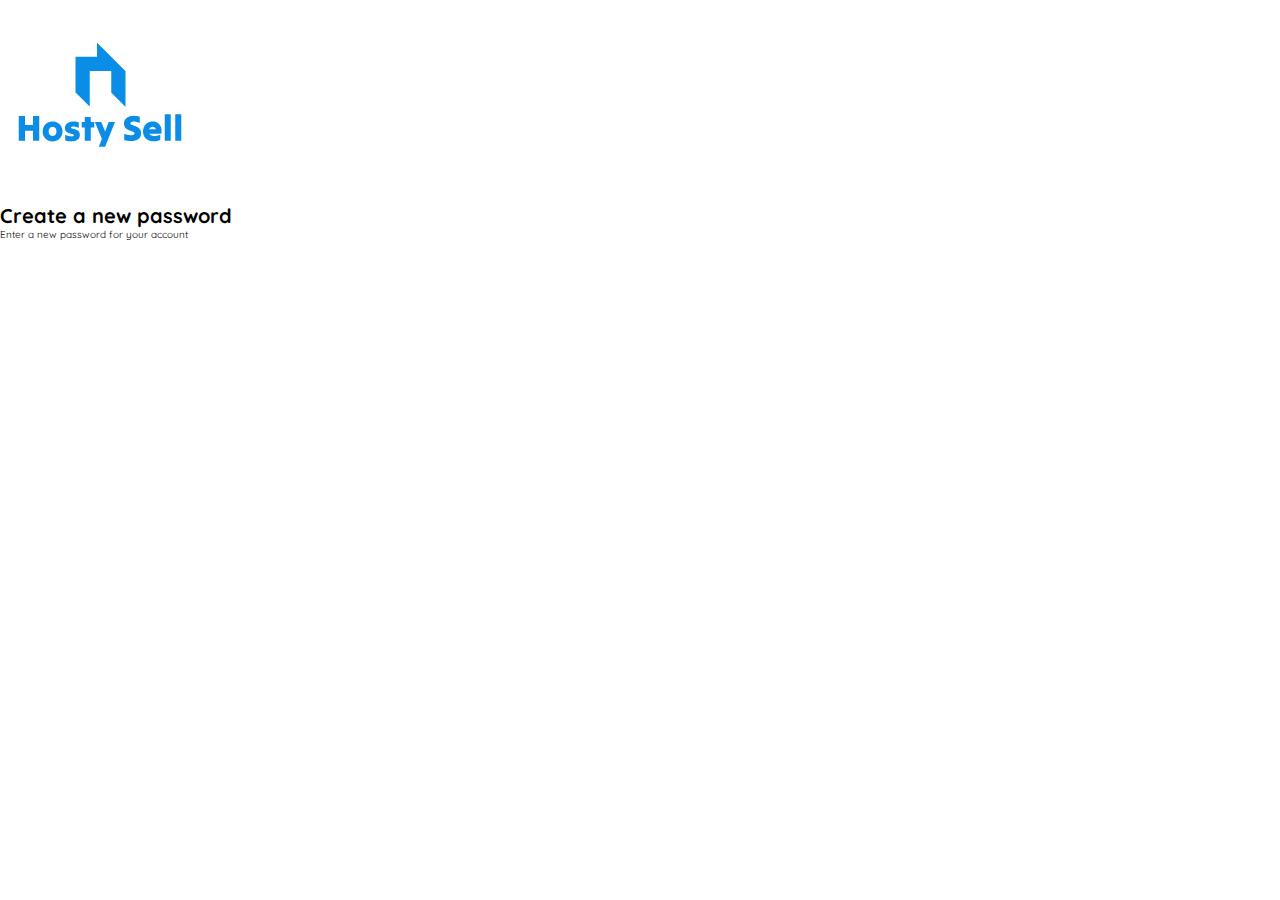
==== view/password/new_password.html @ 1e475cdf "se agrego el icono a los assets y crearon las carpetas para pantallas de la pagina" ====
<!DOCTYPE html>
<html lang="en">
<head>
    <meta charset="UTF-8">
    <meta name="viewport" content="width=device-width, initial-scale=1.0">
    <title>Host Sell</title>
    <link rel="shortcut icon" href="./assets/icons/icon_hosty.ico" type="image/x-icon">
    <link rel="preconnect" href="https://fonts.googleapis.com">
    <link rel="preconnect" href="https://fonts.gstatic.com" crossorigin>
    <link href="https://fonts.googleapis.com/css2?family=Quicksand:wght@300..700&display=swap" rel="stylesheet">
    <link rel="stylesheet" href="../../css/mobile.css">
</head>
<body>
    <main>
        <section id="container_create_new-password">
            <img src="../../assets/pictures/logo3.png" alt="logo_hosty_sell">

            <div id="container_title-password">
                <h1 id="title-create-password">Create a new password</h1>
                <p id="text-create-password">Enter a new password for your account</p>
            </div>
        </section>
    </main>
</body>
</html>
---- css/mobile.css ----
:root{
    --primary-color: #098de6;
    --gray-ligth-color: #c7c7c7;
    --white-color: #FFFFFF;
    --text-input-field-color: #f7f7f7;
    --black-color:#000000;
    --dark-color: #232830;
}

*{
    box-sizing: border-box;
    padding: 0;
    margin: 0;
}

html{
    font-family: "Quicksand";
    font-size: 62.5%;
}
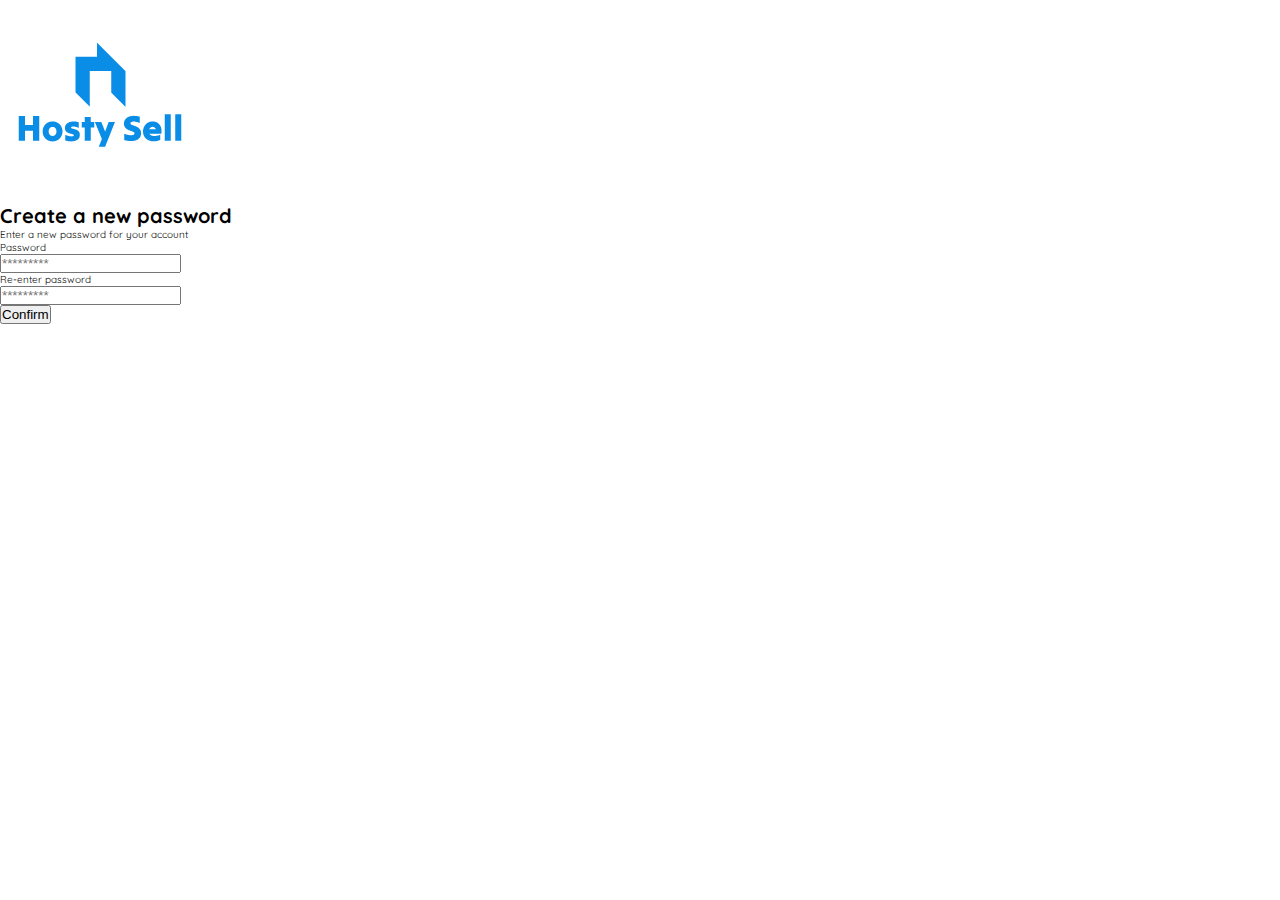
==== commit 2812893c: "Diseño de inputs, tipo text y button, centrar el contenido" ====
--- a/view/password/new_password.html
+++ b/view/password/new_password.html
@@ -4,7 +4,7 @@
     <meta charset="UTF-8">
     <meta name="viewport" content="width=device-width, initial-scale=1.0">
     <title>Host Sell</title>
-    <link rel="shortcut icon" href="./assets/icons/icon_hosty.ico" type="image/x-icon">
+    <link rel="shortcut icon" href="../../assets/icons/icon_hosty.ico" type="image/x-icon">
     <link rel="preconnect" href="https://fonts.googleapis.com">
     <link rel="preconnect" href="https://fonts.gstatic.com" crossorigin>
     <link href="https://fonts.googleapis.com/css2?family=Quicksand:wght@300..700&display=swap" rel="stylesheet">
@@ -12,13 +12,25 @@
 </head>
 <body>
     <main>
-        <section id="container_create_new-password">
-            <img src="../../assets/pictures/logo3.png" alt="logo_hosty_sell">
+        <section id="container_new-password_create">
+            <div id="contain-item">
+                <img src="../../assets/pictures/logo3.png" alt="logo_hosty_sell" id="container_new-password_logo">
 
-            <div id="container_title-password">
-                <h1 id="title-create-password">Create a new password</h1>
-                <p id="text-create-password">Enter a new password for your account</p>
+                <div id="container_title-password">
+                    <h1 id="title-create-password">Create a new password</h1>
+                    <p id="text-create-password">Enter a new password for your account</p>
+                </div>
+                <div id="card_new-password">
+                    <form action="/">
+                        <label for="create-password">Password</label><br>
+                        <input type="password" name="card_create-password" id="card_create-password" placeholder="*********"><br>
+                        <label for="confirmation_create-password">Re-enter password</label><br>
+                        <input type="password" name="card_confirmation_create-password" id="card_confirmation_create-password" placeholder="*********"><br>
+                        <input type="submit" id="card_button_confirm-password" value="Confirm">
+                    </form>
+                </div>
             </div>
+            
         </section>
     </main>
 </body>
